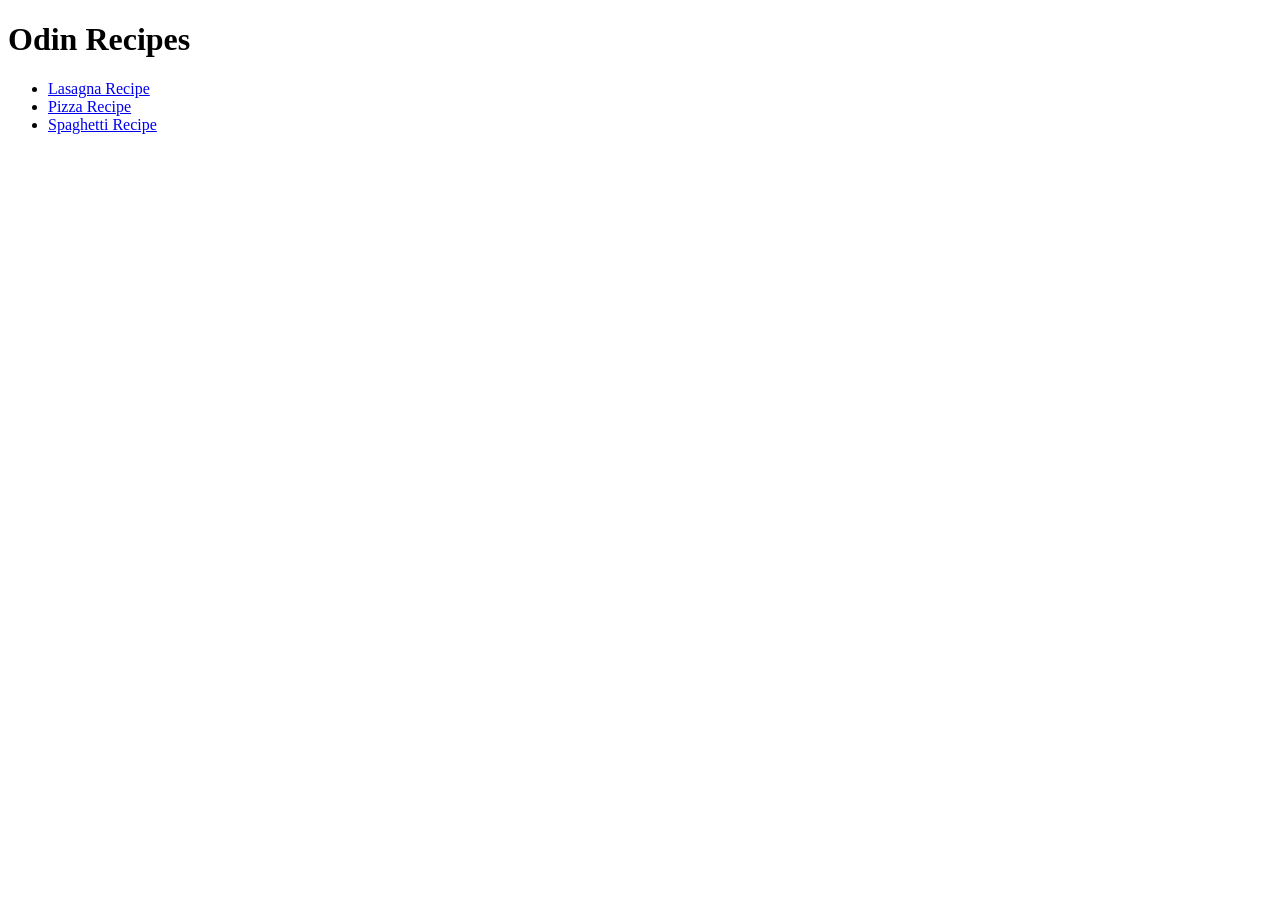
==== index.html @ 4770e2d2 "Started the Project" ====
<!DOCTYPE html>
<html lang="en">
    <head>
        <meta charset="UTF-8">
        <title>Odin Recipes</title>
    </head>
    <body>
        <h1>Odin Recipes</h1>
        <ul>
            <li><a href="./recipes/lasagna.html">Lasagna Recipe</a></li>
            <li><a href="./recipes/pizza.html">Pizza Recipe</a></li>
            <li><a href="./recipes/spaghetti.html">Spaghetti Recipe</a></li>
        </ul>
    </body>
</html>
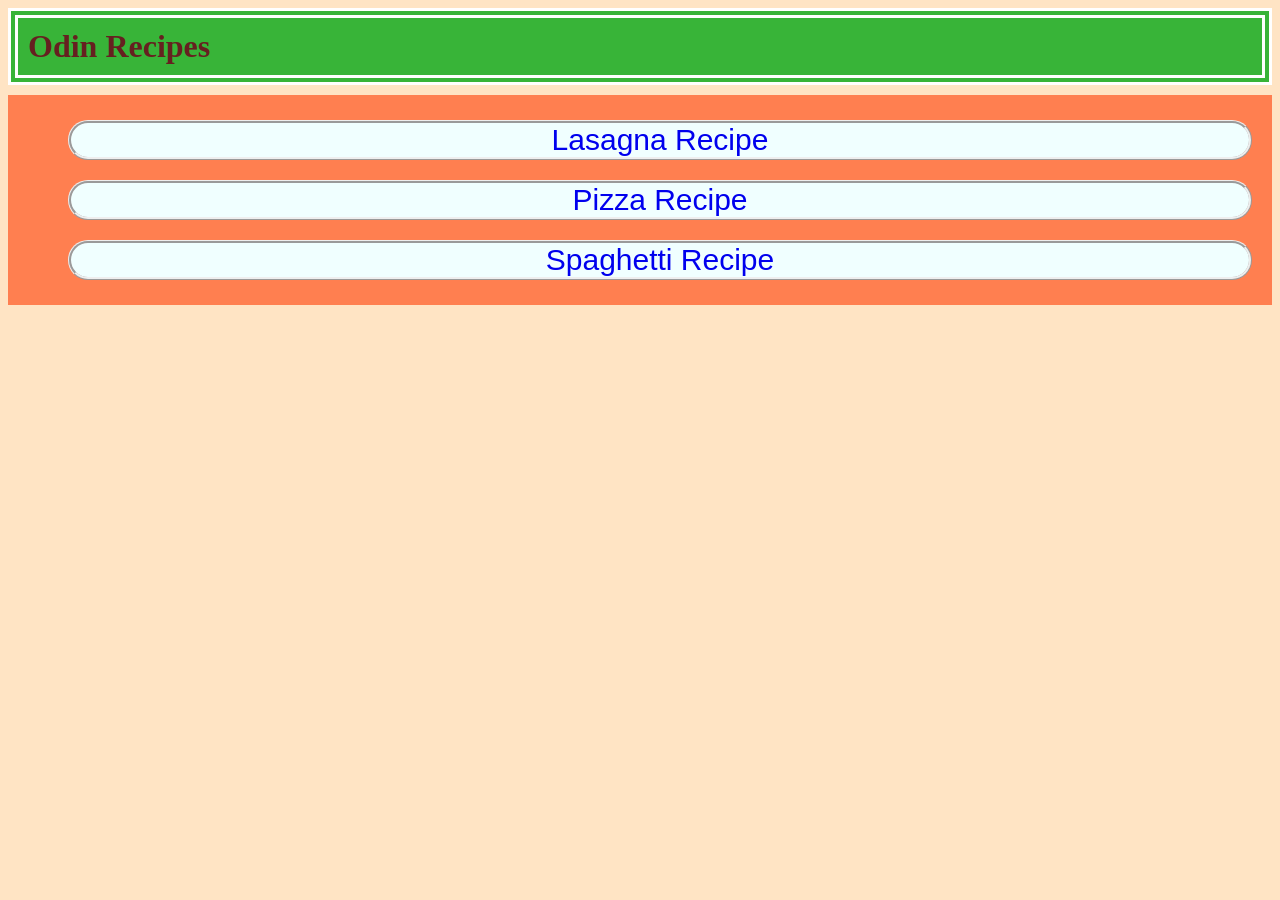
==== commit 9cd86027: "Revamped homepage" ====
--- a/index.html
+++ b/index.html
@@ -3,6 +3,7 @@
     <head>
         <meta charset="UTF-8">
         <title>Odin Recipes</title>
+        <link rel="stylesheet" href="styles.css">
     </head>
     <body>
         <h1>Odin Recipes</h1>
--- a/styles.css
+++ b/styles.css
@@ -0,0 +1,40 @@
+html{
+    background-color: bisque;
+}
+
+ul{
+    list-style-type: none;
+    margin-top: 10px;
+    background-color: coral;
+    padding-top: 5px;
+    padding-bottom: 5px;
+}
+
+h1{
+    color: rgb(102, 32, 32);
+    border-style: double;
+    border-color: white;
+    border-width: 10px;
+    margin: 0px;
+    background-color: rgb(56, 180, 56);
+    padding: 10px;
+}
+
+li a{
+    text-decoration: none;
+    font-family: 'Lucida Sans', 'Lucida Sans Regular', 'Lucida Grande', 'Lucida Sans Unicode', Geneva, Verdana, sans-serif;
+    text-align: center;
+    display: block;
+    margin: 20px;
+    font-size: 30px;
+    background-color: azure;
+    border-style:ridge;
+    border-radius: 100px;
+}
+
+li a:hover{
+    transition: background-color .5s ease-out;
+    background-color: #0056b3;
+}
+
+
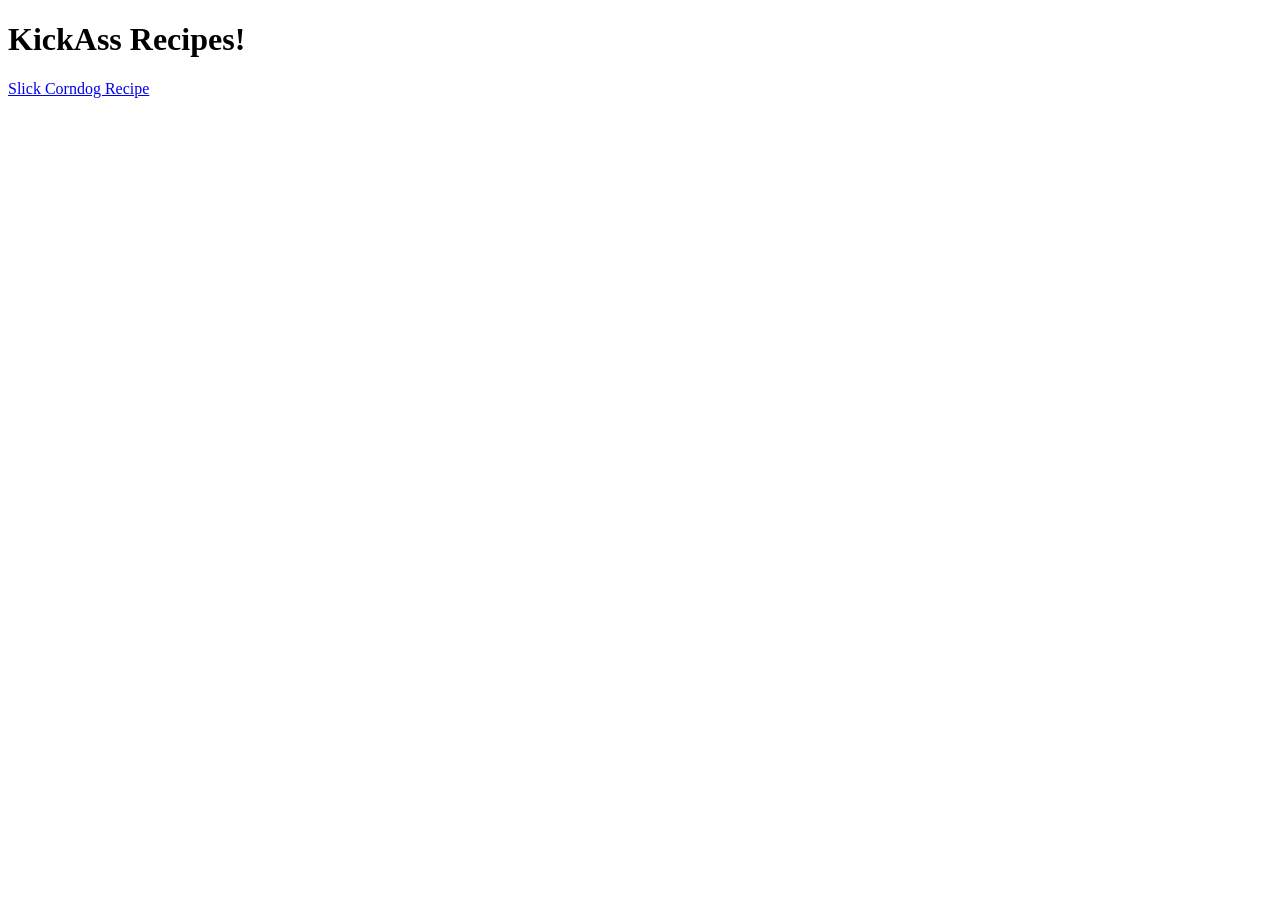
==== commit 0a2950dc: "Made first revision of the site" ====
--- a/index.html
+++ b/index.html
@@ -1,16 +1,11 @@
 <!DOCTYPE html>
-<html lang="en">
+<html>
     <head>
-        <meta charset="UTF-8">
-        <title>Odin Recipes</title>
-        <link rel="stylesheet" href="styles.css">
+        <meta charset="utf-8">
+        <title>KickAss Recipes!</title>
     </head>
     <body>
-        <h1>Odin Recipes</h1>
-        <ul>
-            <li><a href="./recipes/lasagna.html">Lasagna Recipe</a></li>
-            <li><a href="./recipes/pizza.html">Pizza Recipe</a></li>
-            <li><a href="./recipes/spaghetti.html">Spaghetti Recipe</a></li>
-        </ul>
+        <h1>KickAss Recipes!</h1>
+        <a href="./recipes/corndog.html">Slick Corndog Recipe</a>
     </body>
 </html>
